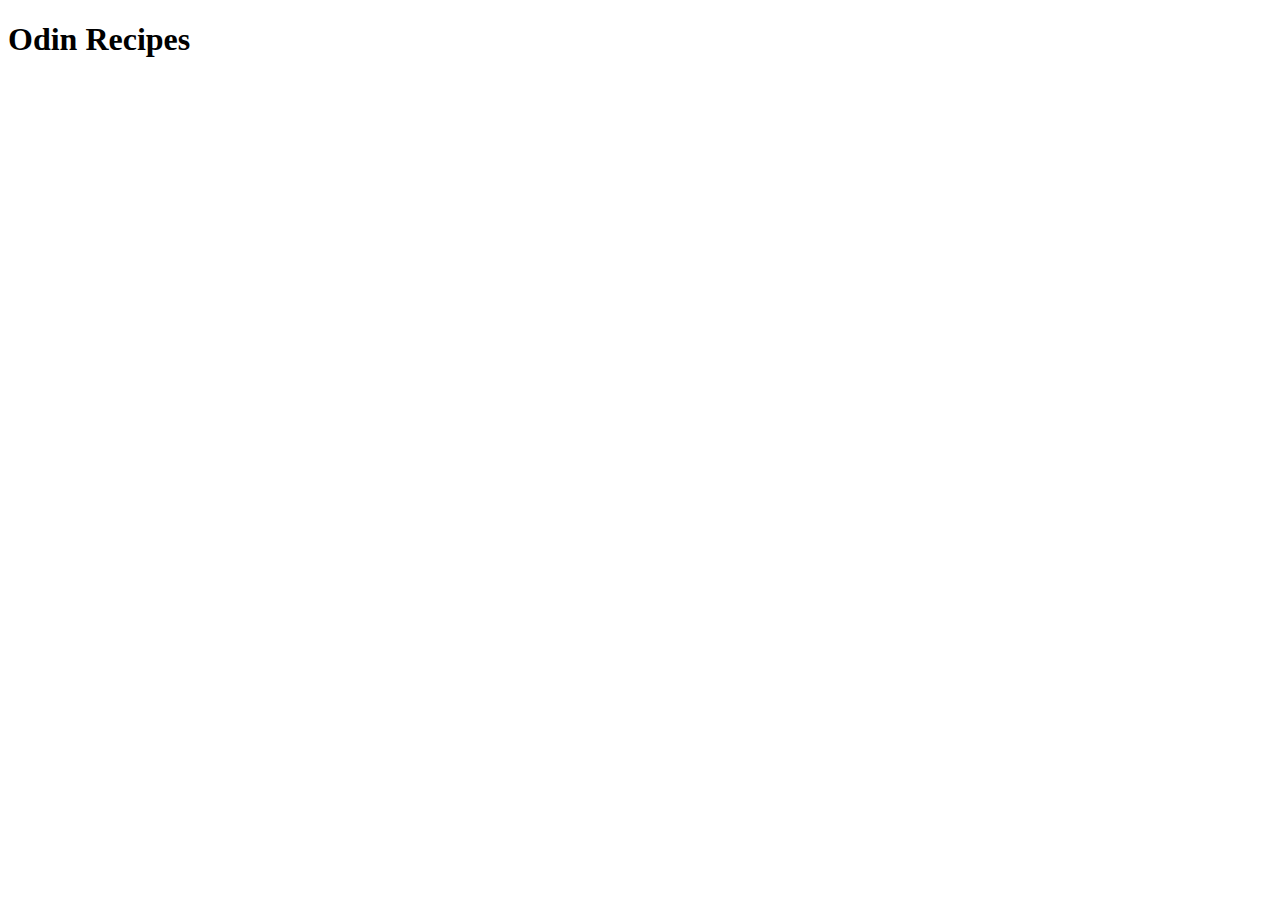
==== index.html @ 2e1822db "Update index.html" ====
<!DOCTYPE html>
<html lang="en">
<head>
    <meta charset="UTF-8">
    <meta name="viewport" content="width=device-width, initial-scale=1.0">
    <title>Odin Recipes</title>
</head>
<body>
    <h1>Odin Recipes</h1>
</body>
</html>
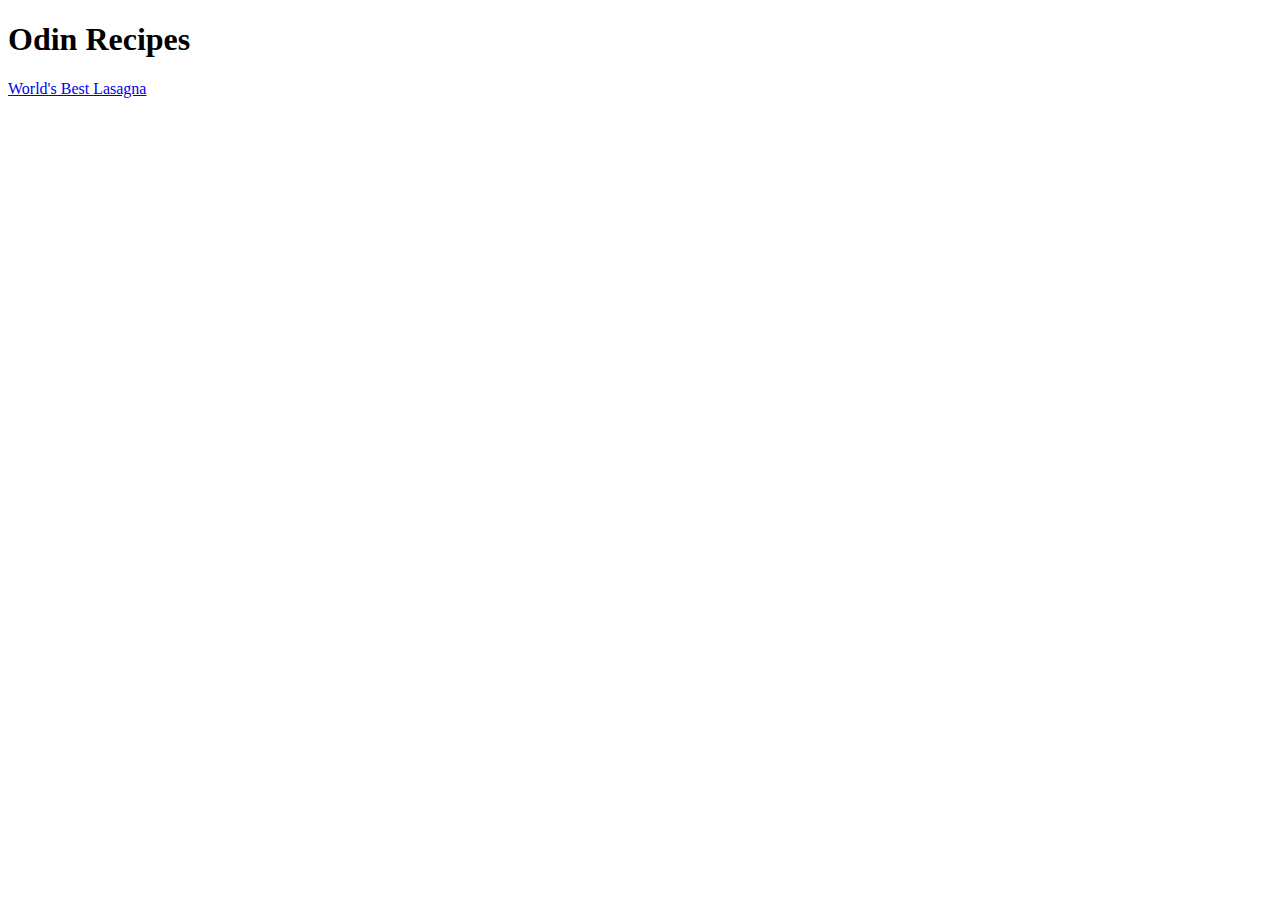
==== commit 92b30789: "Add lasagna link to index.html" ====
--- a/index.html
+++ b/index.html
@@ -7,5 +7,12 @@
 </head>
 <body>
     <h1>Odin Recipes</h1>
+    <a 
+        href="https://www.allrecipes.com/recipe/23600/worlds-best-lasagna/" 
+        target="_blank"
+        rel="noopenner noreferrer"
+    >
+        World's Best Lasagna
+    </a>
 </body>
 </html>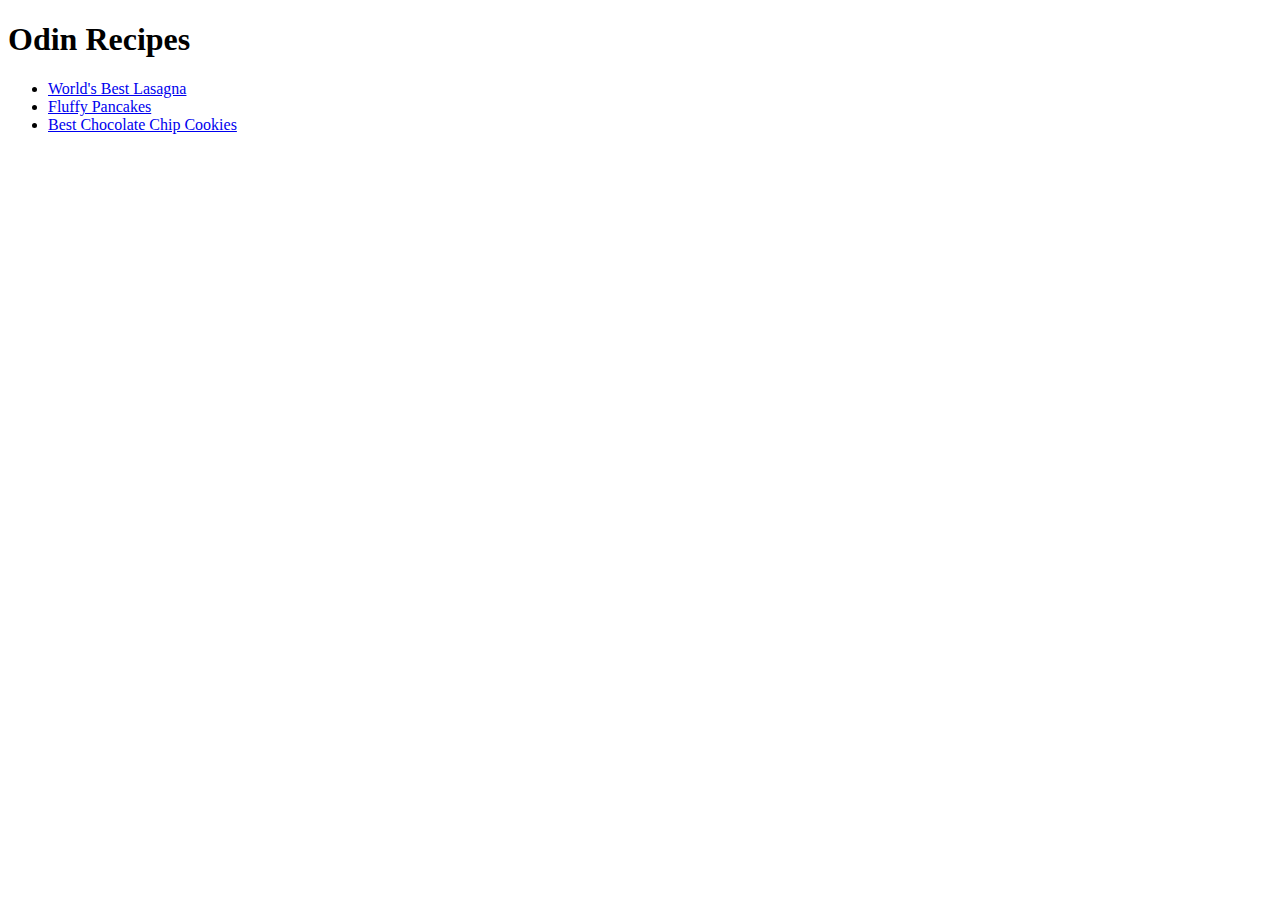
==== commit 45123c43: "Add other recipe links" ====
--- a/index.html
+++ b/index.html
@@ -7,12 +7,34 @@
 </head>
 <body>
     <h1>Odin Recipes</h1>
-    <a 
-        href="https://www.allrecipes.com/recipe/23600/worlds-best-lasagna/" 
-        target="_blank"
-        rel="noopenner noreferrer"
-    >
-        World's Best Lasagna
-    </a>
+    <ul>
+        <li>
+            <a 
+                href="./recipes/lasagna.html" 
+                target="_blank"
+                rel="noopenner noreferrer"
+            >
+                World's Best Lasagna
+            </a>
+        </li>
+        <li>
+            <a 
+                href="./recipes/pancakes.html" 
+                target="_blank"
+                rel="noopenner noreferrer"
+            >
+                Fluffy Pancakes
+            </a>
+        </li>
+        <li>
+            <a 
+                href="./recipes/cookies.html" 
+                target="_blank"
+                rel="noopenner noreferrer"
+            >
+                Best Chocolate Chip Cookies
+            </a>
+        </li>
+    </ul>
 </body>
 </html>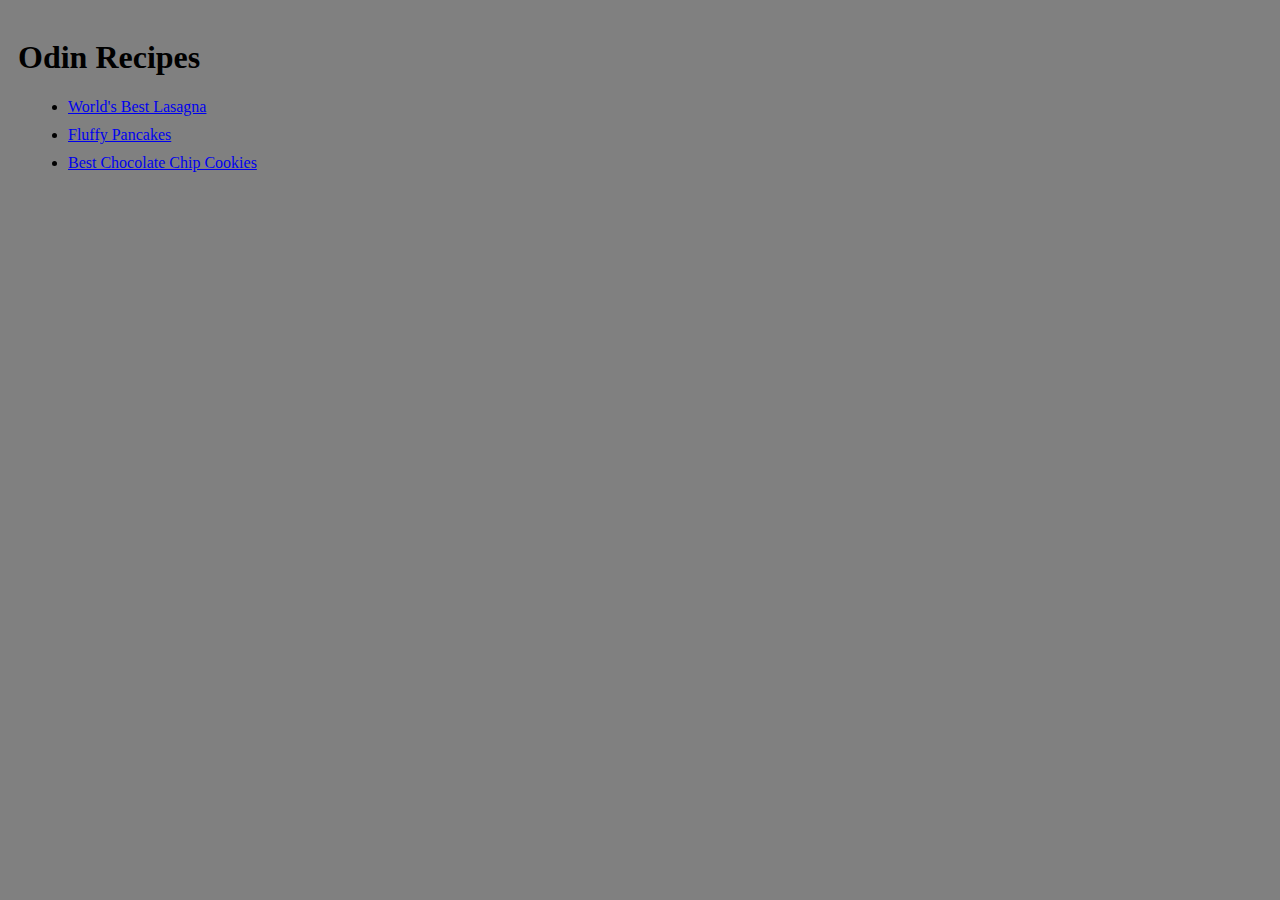
==== commit 7d7b7ab0: "Add styles" ====
--- a/index.html
+++ b/index.html
@@ -3,6 +3,7 @@
 <head>
     <meta charset="UTF-8">
     <meta name="viewport" content="width=device-width, initial-scale=1.0">
+    <link rel="stylesheet" href="styles/styles.css">
     <title>Odin Recipes</title>
 </head>
 <body>
--- a/styles/styles.css
+++ b/styles/styles.css
@@ -0,0 +1,8 @@
+body {
+    background-color: gray;
+    padding: 10px;
+}
+
+li {
+    margin: 10px;
+}